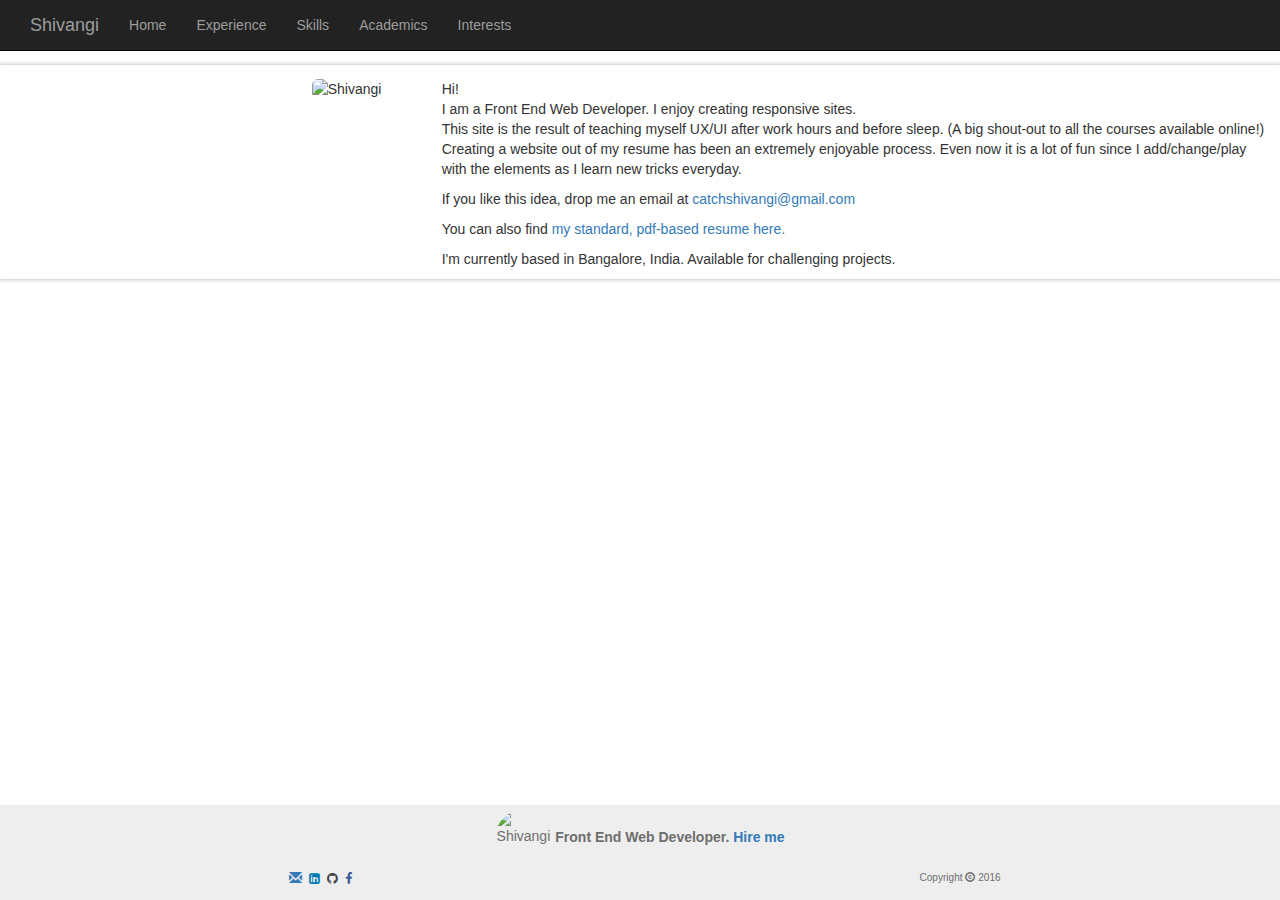
==== htmls/AboutMe.html @ 599f37d1 "Add files via upload" ====
<!DOCTYPE html>
<html lang="en" ng-app="interests">

<head>
    <title>Shivangi</title>
    <meta charset="utf-8">
    <meta name="viewport" content="width=device-width, initial-scale=1">
    <link rel="stylesheet" href="http://maxcdn.bootstrapcdn.com/bootstrap/3.3.7/css/bootstrap.min.css">
    <link rel="stylesheet" href="../css/index.css" type="text/css">
</head>

<body class="AboutMePage">
    <nav class="navbar navbar-inverse navbar-fixed-top">
    <navigation-div>
    </navigation-div>
    </nav>

    <div class="container-fluid" style="padding-top:1em;">
        <div class="row">
        <div class="col-xs-4">
            <img src="../images/image1.png" alt="Shivangi" width="100px" class="img-responsive img-rounded" style="float:right;">
        </div>
        <div class="col-xs-8">
                <p>Hi! <br> I am a Front End Web Developer. I enjoy creating responsive sites.<br>
                This site is the result of teaching myself UX/UI after work hours and before sleep. (A big shout-out to all the courses available online!)
                <br>Creating a website out of my resume has been an extremely enjoyable process. Even now it is a lot of fun since I add/change/play with the elements as I learn new tricks everyday.</p>
                <p>
                If you like this idea, drop me an email at <a href="mailto:catchshivangi@gmail.com" target="_top">catchshivangi@gmail.com</a></p>
                <p>You can also find <a href="https://drive.google.com/open?id=0ByRL2lCvi9KQdmtpVFJUaUJ2UUk" target="_blank">my standard, pdf-based resume here.</a></p>
                <p>I'm currently based in Bangalore, India. Available for challenging projects.</p>
             
        </div>
       
        </div><!-- row -->
    </div><!-- container-fluid -->

    <div class="push">        
    </div>
    <footer class="container-fluid" text-center">
        <footer-div></footer-div>
    </footer>
</body>
<script src="https://ajax.googleapis.com/ajax/libs/jquery/1.12.4/jquery.min.js"></script>
<script src="http://maxcdn.bootstrapcdn.com/bootstrap/3.3.7/js/bootstrap.min.js"></script>
<script type="text/javascript" src="../js/angular.min.js"></script>
<script type="text/javascript" src="../js/app.js"></script>
<script type="text/javascript" src="../js/jquery.colorbox-min.js"></script>
<script type="text/javascript" src="../js/common.js"></script>
<script type="text/javascript">
    $(document).ready(function() {
        "use strict";
            var viewportHeight = $(window).height();
            if (viewportHeight > 600) {
                $('#pictureDiv').css('margin-top', viewportHeight / 2 - 300);
            }
    });
</script>

</html>
---- css/index.css ----
html {
    position: relative;
    min-height: 100%;
}
footer {
    position: absolute;
    bottom: 0;
    width: 100%;
    /*background-image: url(../images/diagmonds.png);
    background-repeat: repeat;
    color: #eee;*/
    background-color: #eee;
    color: #6e6e6e;
    /*box-shadow: 0px 0px 4px #333;*/
}
body {
        /* Margin bottom by footer height */ 
        margin-bottom: 95px;
        /*Margin top by nav size*/
        margin-top: 65px;
    }
footer {
        /* Set the fixed height of the footer here */
        height: 95px;
    }
body > div:first-of-type{
   box-shadow: 0px 0px 4px rgba(153, 153, 153, 0.88);
}
.footnote img{
    width:4em;height:4em;display:inline-block!important;
}
.footnote article{
    display:inline-block!important;
    color: #6e6e6e;
    font-weight: bold;
}
.push{
    padding: 1em 0em;
}
.JumbotronPara div {
    margin-top: -2em;
    z-index: -1;
    height: 100%;
}
.objectivePara p {
    padding-top: 0.1%;
}
.contact-header-space {
    padding-top: 10%;
}
.jumbotron h5 {
   font-weight: bold;
}
/* Landscape phones and portrait tablets */

@media (max-width: 767px) {
    .footnote{
        padding: 5px 0 5px 0;
    }
}
/* others */

@media (min-width: 768px) {
    .footnote{
        padding: 5px 0 5px 0;
    }
}
.skillsHeader {
    padding-bottom: 2%;
    color: #086161;
}
.progress{
    box-shadow:inset -1px 1px 2px rgba(0,0,0,.5);
}
.SkillsPage .img-thumbnail{
    transition: transform .2s ease-out;
  transition: -ms-transform .2s ease-out;
  -webkit-transition: -webkit-transform .2s ease-out;
  -moz-transition: -moz-transform .2s ease-out;
  -o-transition: -o-transform .2s ease-out;
  box-shadow: 0px 0px 0px 1px rgba(0,0,0,.5);
}
.SkillsPage .img-thumbnail:hover{
 transform: scale(1.2);
  -webkit-transform: scale(1.2);
  -moz-transform: scale(1.2);
  -o-transform: scale(1.2);
  -ms-transform: scale(1.2);
}
.jumbotron h2 {
    font-style: normal;
    font-variant: normal;
    color: darkcyan;
}
.jumbotron h5 {
    color: #086161;
}
.jumbotron {
    background-image: url(../images/weather.png);
    background-repeat: repeat;
}

.forphone.col-xs-12 {
    margin-bottom: 2%;
}
/*.AcademicsPage,
.ExperiencePage {
    background-image: url(../images/school.png);
    background-repeat: repeat;
    background-color: #fcf8e3;
}*/
#underconstruction {
    color: white;
    text-shadow: 1px 1px 2px #222222, 0 0 25px #e9ddc6, 0 0 5px #b3790b;
    box-shadow: 0 4px 8px 0 rgba(0, 0, 0, 0.2), 0 6px 20px 0 rgba(0, 0, 0, 0.19);
    -webkit-transition: width 2s, height 2s, -webkit-transform 2s;
    /* Safari */
    
    transition: width 2s, height 2s, transform 2s;
    background: -webkit-linear-gradient( #d8c299, #e9ddc6, #d2b277);
    /* For Safari 5.1 to 6.0 */
    
    background: -o-linear-gradient(#d8c299, #e9ddc6, #d2b277);
    /* For Opera 11.1 to 12.0 */
    
    background: -moz-linear-gradient(#d8c299, #e9ddc6, #d2b277);
    /* For Firefox 3.6 to 15 */
    
    background: linear-gradient(#d8c299, #e9ddc6, #d2b277);
    /* Standard syntax (must be last) */
}
#underconstruction:hover {
    background: -webkit-linear-gradient( #bb851f, #d4b782, #d09831);
    /* For Safari 5.1 to 6.0 */
    
    background: -o-linear-gradient(#bb851f, #d4b782, #d09831);
    /* For Opera 11.1 to 12.0 */
    
    background: -moz-linear-gradient(#bb851f, #d4b782, #d09831);
    /* For Firefox 3.6 to 15 */
    
    background: linear-gradient(#bb851f, #d4b782, #d09831);
    /* Standard syntax (must be last) */
}
/*Academics*/

@media (min-width: 768px) {
    #collegePic{
        background-image: url(../images/mainbuildingclear.jpg);
        height: 9em;
        width:22%;
        display: inline-block;
        background-repeat: no-repeat;
        background-position: right;
        background-size: contain;
    }

    #schoolPic{
        background-image: url(../images/schoolbuilding.jpg);
        height: 9em;
        width:22%;
        display: inline-block;
        background-repeat: no-repeat;
        background-position: left;
        background-size: contain;
    }
    .description{
        width:75%;
        display:inline-block;
    }
    .parallax1 {
        /* The image used */
        
        background-image: url('../images/mainbuildingsoft.jpg');
        
        /* Full height */
        
        height: 400px;
        width: 100%;
        /* Create the parallax scrolling effect */
        
        background-attachment: fixed;
        background-position: center;
        background-repeat: no-repeat;
        background-size: cover;
    }
    .parallax2 {
        /* The image used */
        
        background-image: url('../images/schoolbuildingsoft.jpg');
        
        /* Full height */
        
        height: 400px;
        width: 100%;
        /* Create the parallax scrolling effect */
        
        background-attachment: fixed;
        background-position: center;
        background-repeat: no-repeat;
        background-size: cover;
    }
    #collegeInfo{
        padding: 12em 1em;
        } 
    #schoolInfo{
        padding: 12em 1em;
    }
}
@media (max-width: 767px) {
    .parallax1 {
        /* The image used */
        
        background-image: url('../images/mainbuildingclear-001.jpg');
        /* Full height */
        
        height: 200px;
        width: 100%;
        background-position: center;
        background-repeat: no-repeat;
        background-size: cover;
        box-shadow: 0 4px 8px 0 rgba(0, 0, 0, 0.2), 0 6px 20px 0 rgba(0, 0, 0, 0.19);
    }
    .parallax2 {
        /* The image used */
        
        background-image: url('../images/schoolbuilding-004.jpg');
        /* Full height */
        
        height: 250px;
        width: 100%;
        background-size: cover;
        background-position: center;
        background-repeat: no-repeat;
        box-shadow: 0 4px 8px 0 rgba(0, 0, 0, 0.2), 0 6px 20px 0 rgba(0, 0, 0, 0.19);
    }
    #collegeInfo, #schoolInfo{
        padding:1em;
        width:100%;
        margin-left:0em;
    }
                
    .parallax1,.parallax2{
        margin-bottom:2em;
    }
    .secondDiv{
        display: none;
    }
}
@media (max-width: 347px) {
    .parallax1 {
        height: 255px;
        width: 100%;
    }
    .parallax2 {
        
        height: 300px;
        width: 100%;
    }
}
@media screen and (min-width: 900px){
    #collegePic{
        width: 30%;
    }
    #schoolPic{
        width: 30%;
    }
    .description{
        width:68%;
    }
}
@media screen and (min-width: 1100px){
    #collegePic{
        width: 35%;
    }
    #schoolPic{
        width: 35%;
    }
    .description{
        width:60%;
    }
}
.hideDiv {
    display: none;
}

#collegeInfo p,
#schoolInfo p {
    margin: 0 0 0 0;
    font-weight: bold;
    color: white;
    text-shadow: 1px 1px 2px #000, 0 0 25px #e4d1c9, 0 0 5px #333;
    /*mix-blend-mode: difference;*/
}
.InterestsPage p.description {
    color: #086161;
}
#nav_up,
#nav_down {
    color: #f3eddd;
    background-color: rgba(0,0,0,.075);
    
}
/********************************************************/
.carousel-inner > .item > img,
.carousel-inner > .item > a > img {
    width: 50%;
    margin: auto;
}
.carousel-control.right,
.carousel-control.left {
    background-image: none;
}
.carousel-control {
    color: #337ab7;
}
.carousel-control:hover {
    color: #337ab7;
    opacity: 1;
}
/*Experience*/

#prev_btn,
#next_btn {
    color: #1c82da;
    opacity: 0.5;
    font-size: 20px;
    padding: 5px 10px;
    display: inline-block;
    margin-top: 1em;
    border:none;
    text-shadow: 0 1px 2px rgba(0,0,0,.6);
}
#prev_btn:hover,
#next_btn:hover {
    opacity: 1;
}
#experienceBox {
    box-shadow: 0 4px 8px 0 rgba(0, 0, 0, 0.2), 0 6px 20px 0 rgba(0, 0, 0, 0.19);
    background: -webkit-linear-gradient(#adf4ed, #f5f5f5, #a8e9f3);
    /* For Safari 5.1 to 6.0 */
    
    background: -o-linear-gradient(#adf4ed, #f5f5f5, #a8e9f3);
    /* For Opera 11.1 to 12.0 */
    
    background: -moz-linear-gradient(#adf4ed, #f5f5f5, #a8e9f3);
    /* For Firefox 3.6 to 15 */
    
    background: linear-gradient(#adf4ed, #f5f5f5, #a8e9f3);
    /* Standard syntax (must be last) */
    
    margin: 0 auto;
    padding: 1px 20px;
    border-radius: 10px;
    overflow: hidden;
}
#experienceBox h3,
#experienceBox h4 {
    font-weight: normal;
    margin: 0;
    padding: 0;
}
#experienceBox h3 {
    line-height: 0.9em;
    color: darkcyan;
    padding: 1em 0;
    font-weight: bold;
}
#experienceBox h4 {
    color: #116611;
    font-weight: bold;
    margin-bottom: 5px;
    line-height: 1.2em;
    padding-bottom: 1em;
}
#experienceBox img {
    float: right;
    margin-left: 10px;
    border-radius: 10px;
    width: 100px;
}
#experienceBox p {
    color: #073b38;
    padding-bottom: 1em;
    font-weight: bold;
}
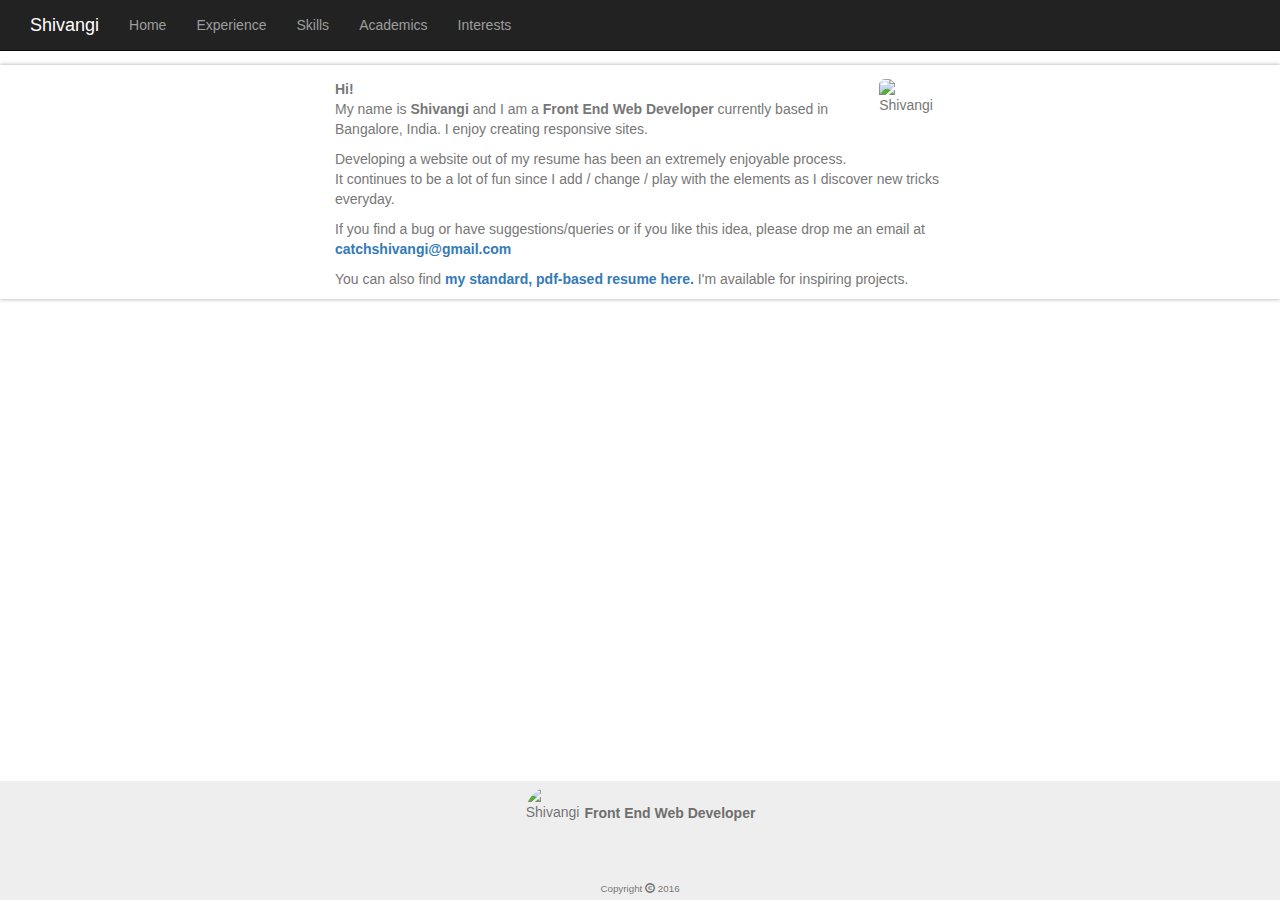
==== commit cd9b4dae: "Add files via upload" ====
--- a/htmls/AboutMe.html
+++ b/htmls/AboutMe.html
@@ -17,19 +17,24 @@
 
     <div class="container-fluid" style="padding-top:1em;">
         <div class="row">
-        <div class="col-xs-4">
-            <img src="../images/image1.png" alt="Shivangi" width="100px" class="img-responsive img-rounded" style="float:right;">
-        </div>
-        <div class="col-xs-8">
-                <p>Hi! <br> I am a Front End Web Developer. I enjoy creating responsive sites.<br>
-                This site is the result of teaching myself UX/UI after work hours and before sleep. (A big shout-out to all the courses available online!)
-                <br>Creating a website out of my resume has been an extremely enjoyable process. Even now it is a lot of fun since I add/change/play with the elements as I learn new tricks everyday.</p>
-                <p>
-                If you like this idea, drop me an email at <a href="mailto:catchshivangi@gmail.com" target="_top">catchshivangi@gmail.com</a></p>
-                <p>You can also find <a href="https://drive.google.com/open?id=0ByRL2lCvi9KQdmtpVFJUaUJ2UUk" target="_blank">my standard, pdf-based resume here.</a></p>
-                <p>I'm currently based in Bangalore, India. Available for challenging projects.</p>
+            <div class="col-xs-0 col-sm-1 col-md-2 col-lg-3">
+                <p></p>
+            </div>
+            <div class="col-xs-12 col-sm-10 col-md-8 col-lg-6">
+                
+                <img src="../images/image4.jpg" alt="Shivangi" class="img-responsive img-rounded" style="width:4.7em;float:right;margin-left:1em;">
+                
+                <p><strong>Hi!</strong><br>My name is <strong>Shivangi</strong> and I am a <strong>Front End Web Developer</strong> currently based in Bangalore, India. I enjoy creating responsive sites.</p><p>
+                <!-- This site is the result of teaching myself UX/UI after work hours and before sleep. (A big shout-out to all the courses available online!)
+                <br> -->Developing a website out of my resume has been an extremely enjoyable process.<br>It continues to be a lot of fun since I add / change / play with the elements as I discover new tricks everyday.</p>
+                <p>If you find a bug or have suggestions/queries or if you like this idea, please drop me an email at <strong><a href="mailto:catchshivangi@gmail.com" target="_top">catchshivangi@gmail.com</a></strong></p>
+                <p>You can also find <a href="https://drive.google.com/open?id=0ByRL2lCvi9KQTmE3VER2UElVb1U" target="_blank"><strong>my standard, pdf-based resume here.</strong></a> I'm available for inspiring projects.</p>
              
-        </div>
+             </div>
+        
+            <div class="col-xs-0 col-sm-1 col-md-2 col-lg-3">
+                <p></p>
+            </div>
        
         </div><!-- row -->
     </div><!-- container-fluid -->
@@ -39,21 +44,10 @@
     <footer class="container-fluid" text-center">
         <footer-div></footer-div>
     </footer>
-</body>
 <script src="https://ajax.googleapis.com/ajax/libs/jquery/1.12.4/jquery.min.js"></script>
 <script src="http://maxcdn.bootstrapcdn.com/bootstrap/3.3.7/js/bootstrap.min.js"></script>
 <script type="text/javascript" src="../js/angular.min.js"></script>
 <script type="text/javascript" src="../js/app.js"></script>
-<script type="text/javascript" src="../js/jquery.colorbox-min.js"></script>
 <script type="text/javascript" src="../js/common.js"></script>
-<script type="text/javascript">
-    $(document).ready(function() {
-        "use strict";
-            var viewportHeight = $(window).height();
-            if (viewportHeight > 600) {
-                $('#pictureDiv').css('margin-top', viewportHeight / 2 - 300);
-            }
-    });
-</script>
-
+</body>
 </html>--- a/css/index.css
+++ b/css/index.css
@@ -10,18 +10,19 @@
     background-repeat: repeat;
     color: #eee;*/
     background-color: #eee;
-    color: #6e6e6e;
+    color: rgba(0, 0, 0, 0.55);
     /*box-shadow: 0px 0px 4px #333;*/
 }
 body {
+        color: #777;
         /* Margin bottom by footer height */ 
-        margin-bottom: 95px;
+        margin-bottom: 119px;
         /*Margin top by nav size*/
         margin-top: 65px;
     }
 footer {
         /* Set the fixed height of the footer here */
-        height: 95px;
+        height: 119px;
     }
 body > div:first-of-type{
    box-shadow: 0px 0px 4px rgba(153, 153, 153, 0.88);
@@ -34,8 +35,40 @@
     color: #6e6e6e;
     font-weight: bold;
 }
+#copyright{
+    font-size:0.7em;padding-top: 10px;
+}
+#contactIcons a{
+    padding: 0em 0.3em;
+    font-size:1.5em;
+    color:rgba(110, 110, 110, 0.71);
+}
+#contactIcons a#emailId i:hover{
+    color:#d54a3d;
+}
+#contactIcons a#linkedIn i:hover{
+    color:#007BB6;
+}
+#contactIcons a#github i:hover{
+    color:#444444;
+}
+#contactIcons a#facebook i:hover{
+    color:#3B5998;
+}
+#contactIcons a#twitter i:hover{
+    color:#1da1f2;
+}
+#contactIcons a#blogger i:hover{
+    color:#ff5722;
+}
 .push{
     padding: 1em 0em;
+}
+.icon-menu3, .icon-menu4{
+    font-size: 20px;
+}
+.navbar-toggle{
+    padding: 5px 5px;
 }
 .JumbotronPara div {
     margin-top: -2em;
@@ -51,23 +84,27 @@
 .jumbotron h5 {
    font-weight: bold;
 }
+.footnote{
+        padding: 5px 0 5px 0;
+}
+
 /* Landscape phones and portrait tablets */
 
-@media (max-width: 767px) {
+/*@media (max-width: 767px) {
     .footnote{
         padding: 5px 0 5px 0;
     }
-}
+}*/
 /* others */
 
-@media (min-width: 768px) {
+/*@media (min-width: 768px) {
     .footnote{
         padding: 5px 0 5px 0;
     }
-}
+}*/
 .skillsHeader {
     padding-bottom: 2%;
-    color: #086161;
+    color: rgba(0, 139, 139, 0.77);;
 }
 .progress{
     box-shadow:inset -1px 1px 2px rgba(0,0,0,.5);
@@ -103,49 +140,10 @@
 .forphone.col-xs-12 {
     margin-bottom: 2%;
 }
-/*.AcademicsPage,
-.ExperiencePage {
-    background-image: url(../images/school.png);
-    background-repeat: repeat;
-    background-color: #fcf8e3;
-}*/
-#underconstruction {
-    color: white;
-    text-shadow: 1px 1px 2px #222222, 0 0 25px #e9ddc6, 0 0 5px #b3790b;
-    box-shadow: 0 4px 8px 0 rgba(0, 0, 0, 0.2), 0 6px 20px 0 rgba(0, 0, 0, 0.19);
-    -webkit-transition: width 2s, height 2s, -webkit-transform 2s;
-    /* Safari */
-    
-    transition: width 2s, height 2s, transform 2s;
-    background: -webkit-linear-gradient( #d8c299, #e9ddc6, #d2b277);
-    /* For Safari 5.1 to 6.0 */
-    
-    background: -o-linear-gradient(#d8c299, #e9ddc6, #d2b277);
-    /* For Opera 11.1 to 12.0 */
-    
-    background: -moz-linear-gradient(#d8c299, #e9ddc6, #d2b277);
-    /* For Firefox 3.6 to 15 */
-    
-    background: linear-gradient(#d8c299, #e9ddc6, #d2b277);
-    /* Standard syntax (must be last) */
-}
-#underconstruction:hover {
-    background: -webkit-linear-gradient( #bb851f, #d4b782, #d09831);
-    /* For Safari 5.1 to 6.0 */
-    
-    background: -o-linear-gradient(#bb851f, #d4b782, #d09831);
-    /* For Opera 11.1 to 12.0 */
-    
-    background: -moz-linear-gradient(#bb851f, #d4b782, #d09831);
-    /* For Firefox 3.6 to 15 */
-    
-    background: linear-gradient(#bb851f, #d4b782, #d09831);
-    /* Standard syntax (must be last) */
-}
 /*Academics*/
 
 @media (min-width: 768px) {
-    #collegePic{
+    /*#collegePic{
         background-image: url(../images/mainbuildingclear.jpg);
         height: 9em;
         width:22%;
@@ -163,7 +161,7 @@
         background-repeat: no-repeat;
         background-position: left;
         background-size: contain;
-    }
+    }*/
     .description{
         width:75%;
         display:inline-block;
@@ -175,7 +173,7 @@
         
         /* Full height */
         
-        height: 400px;
+        height: 200px;
         width: 100%;
         /* Create the parallax scrolling effect */
         
@@ -184,6 +182,22 @@
         background-repeat: no-repeat;
         background-size: cover;
     }
+    .parallax12{
+        /* The image used */
+        
+        background-image: url('../images/mainbuildingclear.jpg');
+        
+        /* Full height */
+        
+        height: 600px;
+        width: 100%;
+        /* Create the parallax scrolling effect */
+        
+        background-attachment: fixed;
+        background-position: center;
+        background-repeat: no-repeat;
+        background-size: cover;
+    }
     .parallax2 {
         /* The image used */
         
@@ -191,7 +205,7 @@
         
         /* Full height */
         
-        height: 400px;
+        height: 200px;
         width: 100%;
         /* Create the parallax scrolling effect */
         
@@ -200,11 +214,27 @@
         background-repeat: no-repeat;
         background-size: cover;
     }
+    .parallax22 {
+        /* The image used */
+        
+        background-image: url('../images/schoolbuilding.jpg');
+        
+        /* Full height */
+        
+        height: 600px;
+        width: 100%;
+        /* Create the parallax scrolling effect */
+        
+        background-attachment: fixed;
+        background-position: center;
+        background-repeat: no-repeat;
+        background-size: cover;
+    }
     #collegeInfo{
-        padding: 12em 1em;
+        padding: 5em 1em;
         } 
     #schoolInfo{
-        padding: 12em 1em;
+        padding: 5em 1em;
     }
 }
 @media (max-width: 767px) {
@@ -246,6 +276,9 @@
     .secondDiv{
         display: none;
     }
+    .responsibility{
+        padding: 0.5em 1em !important;
+    }
 }
 @media (max-width: 347px) {
     .parallax1 {
@@ -256,6 +289,13 @@
         
         height: 300px;
         width: 100%;
+    }
+    #contactIcons a{
+    padding: 0em 0.2em;
+    font-size:1.2em;
+    }
+    #copyright{
+        font-size: 0.6em;
     }
 }
 @media screen and (min-width: 900px){
@@ -293,13 +333,20 @@
     /*mix-blend-mode: difference;*/
 }
 .InterestsPage p.description {
-    color: #086161;
+    color: rgba(28, 105, 101, 0.77);
+}
+.InterestsPage .item p.description {
+    color: lightgrey;
 }
 #nav_up,
 #nav_down {
-    color: #f3eddd;
-    background-color: rgba(0,0,0,.075);
-    
+    color: #4691d2;
+    background-color: rgba(0,0,0,.075);    
+}
+#nav_up:hover,
+#nav_down:hover {
+    color: #1a77c8;
+    border-style: none;    
 }
 /********************************************************/
 .carousel-inner > .item > img,
@@ -320,7 +367,7 @@
 }
 /*Experience*/
 
-#prev_btn,
+/*#prev_btn,
 #next_btn {
     color: #1c82da;
     opacity: 0.5;
@@ -334,53 +381,48 @@
 #prev_btn:hover,
 #next_btn:hover {
     opacity: 1;
-}
-#experienceBox {
-    box-shadow: 0 4px 8px 0 rgba(0, 0, 0, 0.2), 0 6px 20px 0 rgba(0, 0, 0, 0.19);
-    background: -webkit-linear-gradient(#adf4ed, #f5f5f5, #a8e9f3);
-    /* For Safari 5.1 to 6.0 */
-    
-    background: -o-linear-gradient(#adf4ed, #f5f5f5, #a8e9f3);
-    /* For Opera 11.1 to 12.0 */
-    
-    background: -moz-linear-gradient(#adf4ed, #f5f5f5, #a8e9f3);
-    /* For Firefox 3.6 to 15 */
-    
-    background: linear-gradient(#adf4ed, #f5f5f5, #a8e9f3);
-    /* Standard syntax (must be last) */
-    
+}*/
+.responsibility {
+    box-shadow: -5px 1px 8px 0 rgba(0, 0, 0, 0.2), -1px 4px 6px 0 rgba(0, 0, 0, 0.19);    
     margin: 0 auto;
-    padding: 1px 20px;
-    border-radius: 10px;
-    overflow: hidden;
-}
-#experienceBox h3,
-#experienceBox h4 {
+    padding: 1em 1em;
+
+}
+.responsibilityDes{
+    box-shadow: 4px 1px 8px 0 rgba(0, 0, 0, 0.2), 2px 4px 6px 0 rgba(0, 0, 0, 0.19);
+     margin: 0 auto;
+    padding: 1em 1em; 
+}
+.responsibility h4,
+.responsibilityDes h5 {
     font-weight: normal;
     margin: 0;
     padding: 0;
 }
-#experienceBox h3 {
+.responsibility h4 {
     line-height: 0.9em;
-    color: darkcyan;
+    color: rgba(0, 139, 139, 0.77);
     padding: 1em 0;
     font-weight: bold;
 }
-#experienceBox h4 {
-    color: #116611;
+.responsibilityDes h5 {
+    color: rgba(17, 102, 17, 0.81);
     font-weight: bold;
     margin-bottom: 5px;
     line-height: 1.2em;
     padding-bottom: 1em;
 }
-#experienceBox img {
+/*#experienceBox img {
     float: right;
     margin-left: 10px;
     border-radius: 10px;
     width: 100px;
-}
-#experienceBox p {
-    color: #073b38;
+}*/
+.responsibilityDes p {
+    color: rgba(28, 105, 101, 0.77);
     padding-bottom: 1em;
     font-weight: bold;
-}+}
+.panel{
+    box-shadow: none;
+}
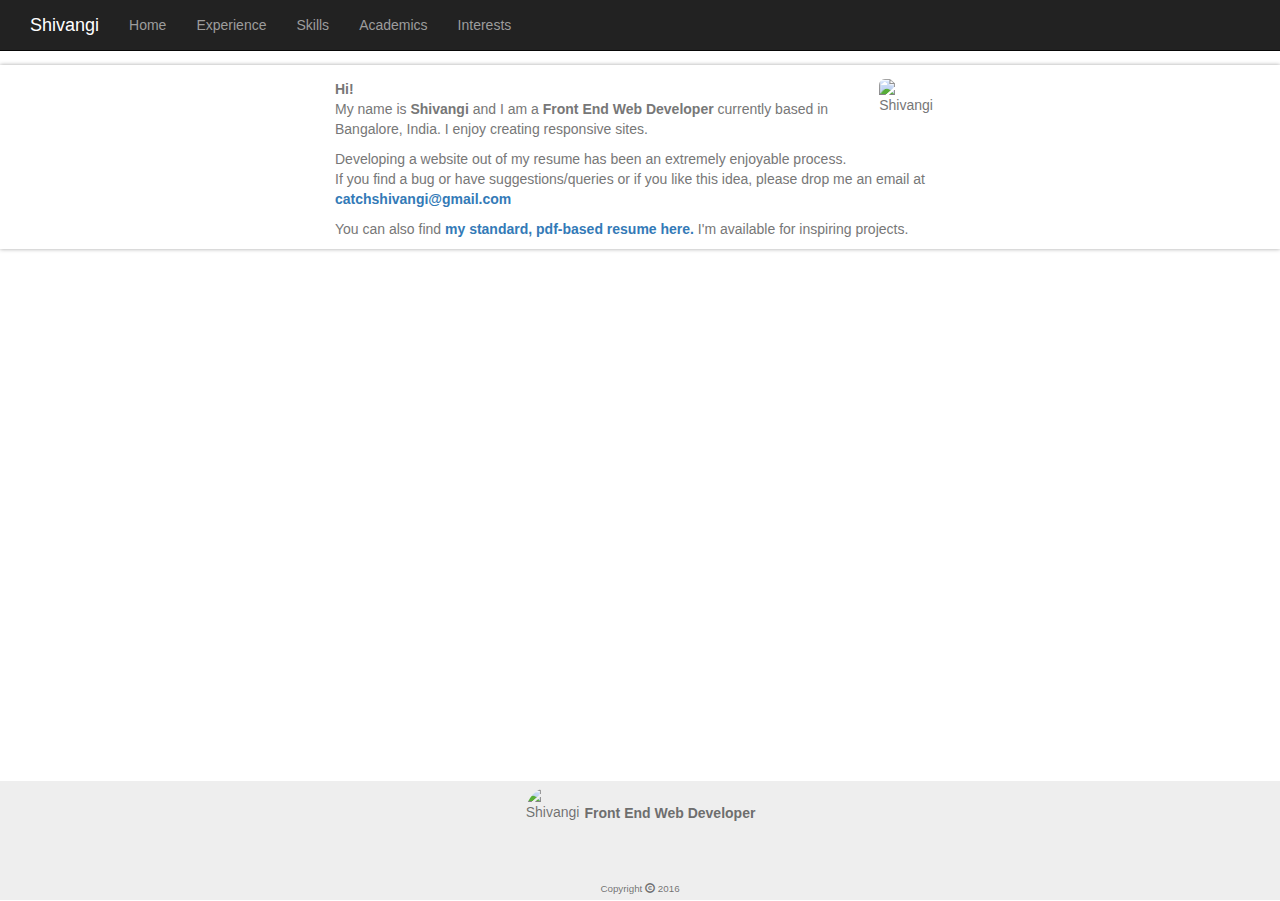
==== commit 48ae7f79: "Sitemap" ====
--- a/htmls/AboutMe.html
+++ b/htmls/AboutMe.html
@@ -26,9 +26,9 @@
                 
                 <p><strong>Hi!</strong><br>My name is <strong>Shivangi</strong> and I am a <strong>Front End Web Developer</strong> currently based in Bangalore, India. I enjoy creating responsive sites.</p><p>
                 <!-- This site is the result of teaching myself UX/UI after work hours and before sleep. (A big shout-out to all the courses available online!)
-                <br> -->Developing a website out of my resume has been an extremely enjoyable process.<br>It continues to be a lot of fun since I add / change / play with the elements as I discover new tricks everyday.</p>
-                <p>If you find a bug or have suggestions/queries or if you like this idea, please drop me an email at <strong><a href="mailto:catchshivangi@gmail.com" target="_top">catchshivangi@gmail.com</a></strong></p>
-                <p>You can also find <a href="https://drive.google.com/open?id=0ByRL2lCvi9KQTmE3VER2UElVb1U" target="_blank"><strong>my standard, pdf-based resume here.</strong></a> I'm available for inspiring projects.</p>
+                <br> -->Developing a website out of my resume has been an extremely enjoyable process.
+                <br>If you find a bug or have suggestions/queries or if you like this idea, please drop me an email at <strong><a href="mailto:catchshivangi@gmail.com" target="_top">catchshivangi@gmail.com</a></strong></p>
+                <p>You can also find <a href="https://drive.google.com/open?id=0ByRL2lCvi9KQd1VMQkJtS0p6aDA" target="_blank"><strong>my standard, pdf-based resume here.</strong></a> I'm available for inspiring projects.</p>
              
              </div>
         
